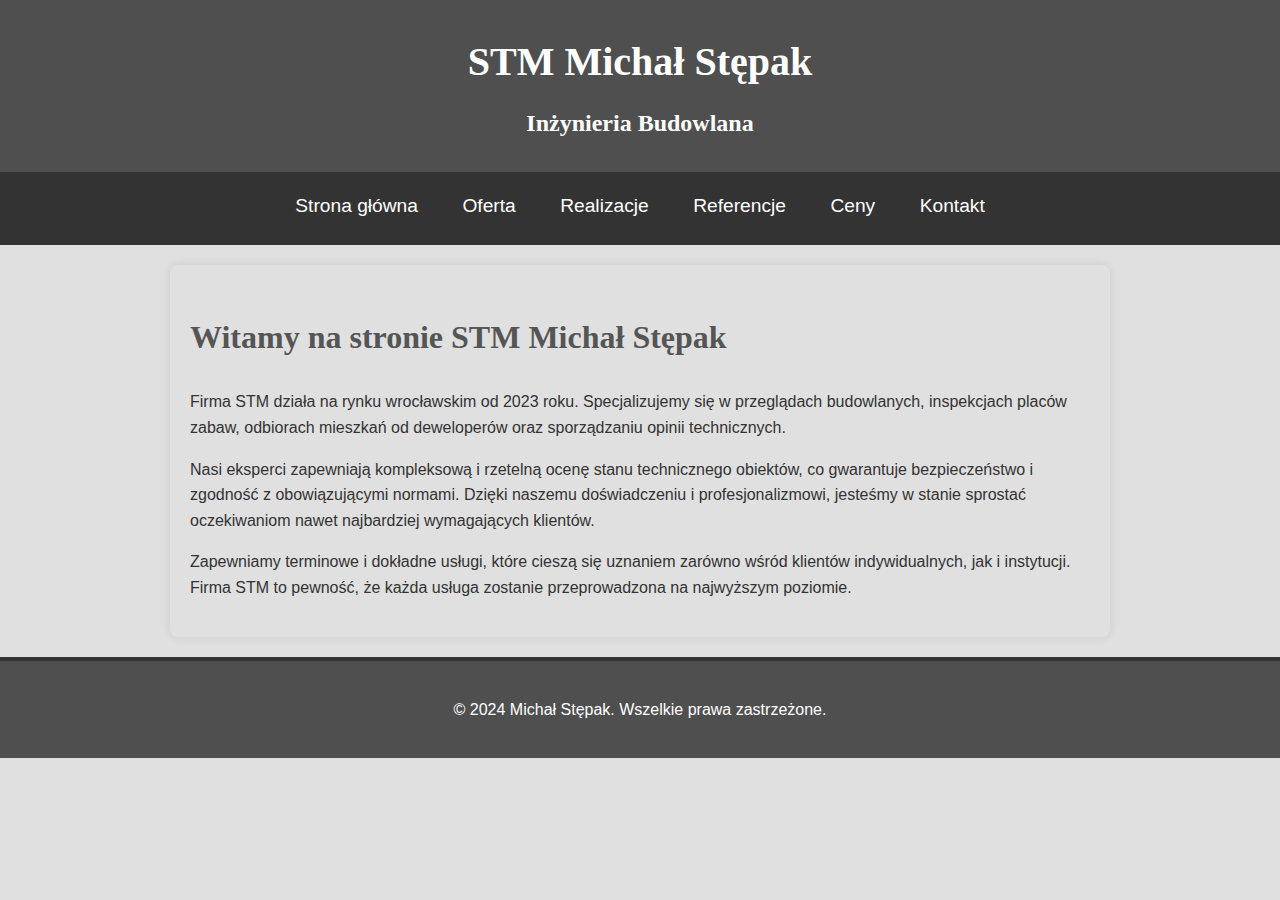
==== index.html @ 812771a5 "Add files via upload" ====
<!DOCTYPE html>
<html lang="pl">
<head>
    <meta charset="UTF-8">
    <meta http-equiv="X-UA-Compatible="IE=edge">
    <meta name="viewport" content="width=device-width, initial-scale=1.0">
    <title>Michał Stępak - Odbiory Budowlane</title>
    <link rel="stylesheet" href="style.css">
</head>
<body>
    <header>
        <h1>STM Michał Stępak</h1>
        <h2 class="sub-header">Inżynieria Budowlana</h2>
    </header>
    <nav>
        <ul>
            <li><a href="index.html">Strona główna</a></li>
            <li>
                <a href="oferta.html">Oferta</a>
                <ul class="dropdown">
                    <li>Przeglądy roczne i 5 letnie</li>
                    <li>Przeglądy okresowe (przeprowadzane 2 razy do roku)</li>
                    <li>Przeglądy placu zabaw (roczne i 5 letnie)</li>
                    <li>Przeglądy wraz z wpisem do CKOB</li>
                    <li>Odbiór mieszkań od deweloperów</li>
                    <li>Opinie techniczne</li>
                </ul>
            </li>
            <li><a href="realizacje.html">Realizacje</a></li>
            <li><a href="referencje.html">Referencje</a></li>
            <li><a href="ceny.html">Ceny</a></li>
            <li><a href="kontakt.html">Kontakt</a></li>
        </ul>
    </nav>
    <main>
        <section id="welcome">
            <h2>Witamy na stronie STM Michał Stępak</h2>
            <p>Firma STM działa na rynku wrocławskim od 2023 roku. Specjalizujemy się w przeglądach budowlanych, inspekcjach placów zabaw, odbiorach mieszkań od deweloperów oraz sporządzaniu opinii technicznych.</p>
            <p>Nasi eksperci zapewniają kompleksową i rzetelną ocenę stanu technicznego obiektów, co gwarantuje bezpieczeństwo i zgodność z obowiązującymi normami. Dzięki naszemu doświadczeniu i profesjonalizmowi, jesteśmy w stanie sprostać oczekiwaniom nawet najbardziej wymagających klientów.</p>
            <p>Zapewniamy terminowe i dokładne usługi, które cieszą się uznaniem zarówno wśród klientów indywidualnych, jak i instytucji. Firma STM to pewność, że każda usługa zostanie przeprowadzona na najwyższym poziomie.</p>
        </section>
    </main>
    <footer>
        <p>&copy; 2024 Michał Stępak. Wszelkie prawa zastrzeżone.</p>
    </footer>
</body>
</html>
---- style.css ----
body {
    font-family: 'Arial', sans-serif;
    margin: 0;
    padding: 0;
    color: #333;
    background-color: #e0e0e0;
    background-image: url('concrete-texture.jpg'); /* Tekstura betonu */
    background-size: cover;
    line-height: 1.6;
}

header {
    text-align: center;
    background-color: #4f4f4f;
    color: #fff;
    padding: 30px 0;
    border-bottom: 4px solid #333;
    background-image: url('concrete-texture.jpg');
    background-size: cover;
}

header h1 {
    font-size: 2.5em;
    margin: 0;
}

header .sub-header {
    font-size: 1.5em;
    margin: 10px 0 0;
    color: #fff;
}

nav ul {
    list-style: none;
    padding: 0;
    margin: 0;
    background-color: #333;
    text-align: center;
    position: relative;
}

nav ul li {
    display: inline-block;
    position: relative;
}

nav ul li a {
    text-decoration: none;
    color: white;
    padding: 15px 20px;
    display: inline-block;
    transition: background-color 0.3s ease;
    font-size: 1.2em; /* Zwiększenie rozmiaru czcionki */
}

nav ul li a:hover {
    background-color: #555;
}

nav ul .dropdown {
    display: none;
    position: absolute;
    left: 0;
    top: 100%;
    background-color: #333;
    text-align: left;
    border-top: 4px solid #4f4f4f;
    z-index: 1;
    padding: 0;
}

nav ul .dropdown li {
    display: block;
    padding: 10px 20px;
    white-space: nowrap;
    color: white; /* Zmiana koloru czcionki na białą */
}

nav ul .dropdown li:hover {
    background-color: #555;
}

nav ul li:hover .dropdown {
    display: block;
}

main {
    padding: 20px;
    max-width: 900px;
    margin: 20px auto;
    background: #fff;
    box-shadow: 0 0 10px rgba(0, 0, 0, 0.1);
    border-radius: 8px;
    background-color: #e0e0e0; /* Dodatkowy akcent betonowy */
}

footer {
    text-align: center;
    padding: 20px;
    background-color: #4f4f4f;
    color: #fff;
    border-top: 4px solid #333;
}

h1, h2, h3 {
    font-family: 'Georgia', serif;
}

h1 {
    margin-top: 0;
    font-size: 2.5em;
}

h2 {
    font-size: 2em;
    color: #555;
}

h3 {
    font-size: 1.5em;
    color: #666;
}

p, ul, ol {
    margin: 1em 0;
}

ul {
    padding-left: 1.5em;
}

ul li {
    margin-bottom: 0.5em;
}

form {
    display: flex;
    flex-direction: column;
    max-width: 600px;
    margin: 20px auto;
}

form label {
    margin-top: 10px;
    font-weight: bold;
}

form input, form textarea {
    margin-top: 5px;
    padding: 10px;
    border: 1px solid #ccc;
    border-radius: 5px;
    font-size: 1em;
}

form button {
    margin-top: 20px;
    padding: 10px;
    border: none;
    border-radius: 5px;
    background-color: #333;
    color: white;
    font-size: 1em;
    cursor: pointer;
    transition: background-color 0.3s ease;
}

form button:hover {
    background-color: #555;
}

.contact-info {
    text-align: center;
    margin-bottom: 20px;
}

.contact-info a {
    text-decoration: none;
    color: #333;
    font-size: 1.2em;
}

.contact-info a:hover {
    color: #555;
}

.phone-icon {
    vertical-align: middle;
    width: 24px;
    height: 24px;
    margin-right: 8px;
}
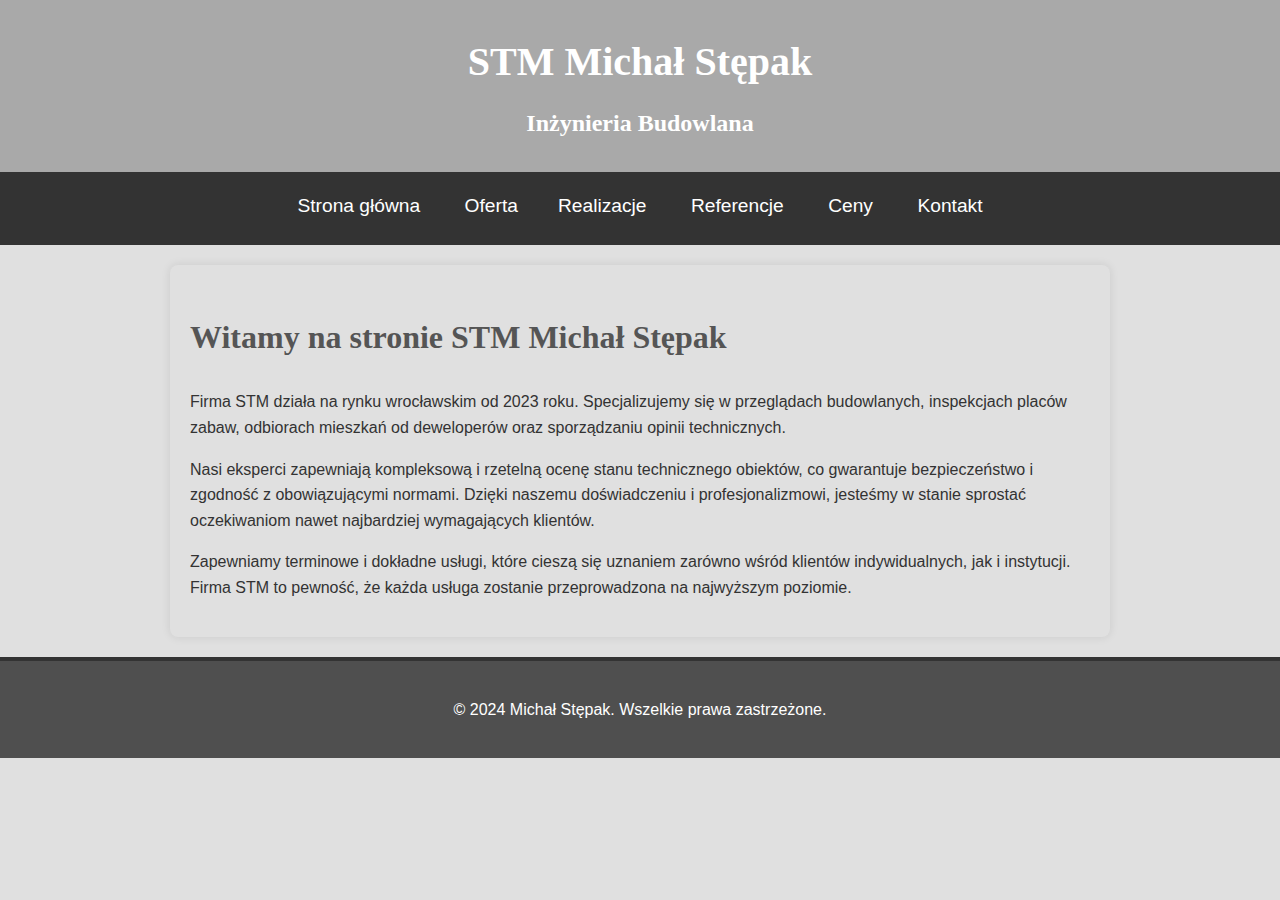
==== commit 8a352790: "Aktualizacja styli i dodanie referencji" ====
--- a/index.html
+++ b/index.html
@@ -1,47 +1,37 @@
-<!DOCTYPE html>
-<html lang="pl">
-<head>
-    <meta charset="UTF-8">
-    <meta http-equiv="X-UA-Compatible="IE=edge">
-    <meta name="viewport" content="width=device-width, initial-scale=1.0">
-    <title>Michał Stępak - Odbiory Budowlane</title>
-    <link rel="stylesheet" href="style.css">
-</head>
-<body>
-    <header>
-        <h1>STM Michał Stępak</h1>
-        <h2 class="sub-header">Inżynieria Budowlana</h2>
-    </header>
-    <nav>
-        <ul>
-            <li><a href="index.html">Strona główna</a></li>
-            <li>
-                <a href="oferta.html">Oferta</a>
-                <ul class="dropdown">
-                    <li>Przeglądy roczne i 5 letnie</li>
-                    <li>Przeglądy okresowe (przeprowadzane 2 razy do roku)</li>
-                    <li>Przeglądy placu zabaw (roczne i 5 letnie)</li>
-                    <li>Przeglądy wraz z wpisem do CKOB</li>
-                    <li>Odbiór mieszkań od deweloperów</li>
-                    <li>Opinie techniczne</li>
-                </ul>
-            </li>
-            <li><a href="realizacje.html">Realizacje</a></li>
-            <li><a href="referencje.html">Referencje</a></li>
-            <li><a href="ceny.html">Ceny</a></li>
-            <li><a href="kontakt.html">Kontakt</a></li>
-        </ul>
-    </nav>
-    <main>
-        <section id="welcome">
-            <h2>Witamy na stronie STM Michał Stępak</h2>
-            <p>Firma STM działa na rynku wrocławskim od 2023 roku. Specjalizujemy się w przeglądach budowlanych, inspekcjach placów zabaw, odbiorach mieszkań od deweloperów oraz sporządzaniu opinii technicznych.</p>
-            <p>Nasi eksperci zapewniają kompleksową i rzetelną ocenę stanu technicznego obiektów, co gwarantuje bezpieczeństwo i zgodność z obowiązującymi normami. Dzięki naszemu doświadczeniu i profesjonalizmowi, jesteśmy w stanie sprostać oczekiwaniom nawet najbardziej wymagających klientów.</p>
-            <p>Zapewniamy terminowe i dokładne usługi, które cieszą się uznaniem zarówno wśród klientów indywidualnych, jak i instytucji. Firma STM to pewność, że każda usługa zostanie przeprowadzona na najwyższym poziomie.</p>
-        </section>
-    </main>
-    <footer>
-        <p>&copy; 2024 Michał Stępak. Wszelkie prawa zastrzeżone.</p>
-    </footer>
-</body>
-</html>
+<!DOCTYPE html>
+<html lang="pl">
+<head>
+    <meta charset="UTF-8">
+    <meta http-equiv="X-UA-Compatible="IE=edge">
+    <meta name="viewport" content="width=device-width, initial-scale=1.0">
+    <title>Michał Stępak - Odbiory Budowlane</title>
+    <link rel="stylesheet" href="style.css">
+</head>
+<body>
+    <header>
+        <h1>STM Michał Stępak</h1>
+        <h2 class="sub-header">Inżynieria Budowlana</h2>
+    </header>
+    <nav>
+        <ul>
+            <li><a href="index.html">Strona główna</a></li>
+                <li><a href="oferta.html">Oferta</a><li>
+            <li><a href="realizacje.html">Realizacje</a></li>
+            <li><a href="referencje.html">Referencje</a></li>
+            <li><a href="ceny.html">Ceny</a></li>
+            <li><a href="kontakt.html">Kontakt</a></li>
+        </ul>
+    </nav>
+    <main>
+        <section id="welcome">
+            <h2>Witamy na stronie STM Michał Stępak</h2>
+            <p>Firma STM działa na rynku wrocławskim od 2023 roku. Specjalizujemy się w przeglądach budowlanych, inspekcjach placów zabaw, odbiorach mieszkań od deweloperów oraz sporządzaniu opinii technicznych.</p>
+            <p>Nasi eksperci zapewniają kompleksową i rzetelną ocenę stanu technicznego obiektów, co gwarantuje bezpieczeństwo i zgodność z obowiązującymi normami. Dzięki naszemu doświadczeniu i profesjonalizmowi, jesteśmy w stanie sprostać oczekiwaniom nawet najbardziej wymagających klientów.</p>
+            <p>Zapewniamy terminowe i dokładne usługi, które cieszą się uznaniem zarówno wśród klientów indywidualnych, jak i instytucji. Firma STM to pewność, że każda usługa zostanie przeprowadzona na najwyższym poziomie.</p>
+        </section>
+    </main>
+    <footer>
+        <p>&copy; 2024 Michał Stępak. Wszelkie prawa zastrzeżone.</p>
+    </footer>
+</body>
+</html>
--- a/style.css
+++ b/style.css
@@ -1,192 +1,221 @@
-body {
-    font-family: 'Arial', sans-serif;
-    margin: 0;
-    padding: 0;
-    color: #333;
-    background-color: #e0e0e0;
-    background-image: url('concrete-texture.jpg'); /* Tekstura betonu */
-    background-size: cover;
-    line-height: 1.6;
-}
-
-header {
-    text-align: center;
-    background-color: #4f4f4f;
-    color: #fff;
-    padding: 30px 0;
-    border-bottom: 4px solid #333;
-    background-image: url('concrete-texture.jpg');
-    background-size: cover;
-}
-
-header h1 {
-    font-size: 2.5em;
-    margin: 0;
-}
-
-header .sub-header {
-    font-size: 1.5em;
-    margin: 10px 0 0;
-    color: #fff;
-}
-
-nav ul {
-    list-style: none;
-    padding: 0;
-    margin: 0;
-    background-color: #333;
-    text-align: center;
-    position: relative;
-}
-
-nav ul li {
-    display: inline-block;
-    position: relative;
-}
-
-nav ul li a {
-    text-decoration: none;
-    color: white;
-    padding: 15px 20px;
-    display: inline-block;
-    transition: background-color 0.3s ease;
-    font-size: 1.2em; /* Zwiększenie rozmiaru czcionki */
-}
-
-nav ul li a:hover {
-    background-color: #555;
-}
-
-nav ul .dropdown {
-    display: none;
-    position: absolute;
-    left: 0;
-    top: 100%;
-    background-color: #333;
-    text-align: left;
-    border-top: 4px solid #4f4f4f;
-    z-index: 1;
-    padding: 0;
-}
-
-nav ul .dropdown li {
-    display: block;
-    padding: 10px 20px;
-    white-space: nowrap;
-    color: white; /* Zmiana koloru czcionki na białą */
-}
-
-nav ul .dropdown li:hover {
-    background-color: #555;
-}
-
-nav ul li:hover .dropdown {
-    display: block;
-}
-
-main {
-    padding: 20px;
-    max-width: 900px;
-    margin: 20px auto;
-    background: #fff;
-    box-shadow: 0 0 10px rgba(0, 0, 0, 0.1);
-    border-radius: 8px;
-    background-color: #e0e0e0; /* Dodatkowy akcent betonowy */
-}
-
-footer {
-    text-align: center;
-    padding: 20px;
-    background-color: #4f4f4f;
-    color: #fff;
-    border-top: 4px solid #333;
-}
-
-h1, h2, h3 {
-    font-family: 'Georgia', serif;
-}
-
-h1 {
-    margin-top: 0;
-    font-size: 2.5em;
-}
-
-h2 {
-    font-size: 2em;
-    color: #555;
-}
-
-h3 {
-    font-size: 1.5em;
-    color: #666;
-}
-
-p, ul, ol {
-    margin: 1em 0;
-}
-
-ul {
-    padding-left: 1.5em;
-}
-
-ul li {
-    margin-bottom: 0.5em;
-}
-
-form {
-    display: flex;
-    flex-direction: column;
-    max-width: 600px;
-    margin: 20px auto;
-}
-
-form label {
-    margin-top: 10px;
-    font-weight: bold;
-}
-
-form input, form textarea {
-    margin-top: 5px;
-    padding: 10px;
-    border: 1px solid #ccc;
-    border-radius: 5px;
-    font-size: 1em;
-}
-
-form button {
-    margin-top: 20px;
-    padding: 10px;
-    border: none;
-    border-radius: 5px;
-    background-color: #333;
-    color: white;
-    font-size: 1em;
-    cursor: pointer;
-    transition: background-color 0.3s ease;
-}
-
-form button:hover {
-    background-color: #555;
-}
-
-.contact-info {
-    text-align: center;
-    margin-bottom: 20px;
-}
-
-.contact-info a {
-    text-decoration: none;
-    color: #333;
-    font-size: 1.2em;
-}
-
-.contact-info a:hover {
-    color: #555;
-}
-
-.phone-icon {
-    vertical-align: middle;
-    width: 24px;
-    height: 24px;
-    margin-right: 8px;
-}
+body {
+    font-family: 'Arial', sans-serif;
+    margin: 0;
+    padding: 0;
+    color: #333;
+    background-color: #e0e0e0;
+    background-image: url('concrete-texture.jpg'); /* Tekstura betonu */
+    background-size: cover;
+    line-height: 1.6;
+}
+
+header {
+    text-align: center;
+    background-color: 		#A9A9A9;
+    color: #fff;
+    padding: 30px 0;
+    border-bottom: 4px solid #333;
+    background-image: url('concrete-texture.jpg');
+    background-size: cover;
+}
+
+header h1 {
+    font-size: 2.5em;
+    margin: 0;
+}
+
+header .sub-header {
+    font-size: 1.5em;
+    margin: 10px 0 0;
+    color: #fff;
+}
+
+nav ul {
+    list-style: none;
+    padding: 0;
+    margin: 0;
+    background-color: #333;
+    text-align: center;
+    position: relative;
+}
+
+nav ul li {
+    display: inline-block;
+    position: relative;
+}
+
+nav ul li a {
+    text-decoration: none;
+    color: white;
+    padding: 15px 20px;
+    display: inline-block;
+    transition: background-color 0.3s ease;
+    font-size: 1.2em; /* Zwiększenie rozmiaru czcionki */
+}
+
+nav ul li a:hover {
+    background-color: #555;
+}
+
+nav ul .dropdown {
+    display: none;
+    position: absolute;
+    left: 0;
+    top: 100%;
+    background-color: #333;
+    text-align: left;
+    border-top: 4px solid #4f4f4f;
+    z-index: 1;
+    padding: 0;
+}
+
+nav ul .dropdown li {
+    display: block;
+    padding: 10px 20px;
+    white-space: nowrap;
+    color: white; /* Zmiana koloru czcionki na białą */
+}
+
+nav ul .dropdown li:hover {
+    background-color: #555;
+}
+
+nav ul li:hover .dropdown {
+    display: block;
+}
+
+main {
+    padding: 20px;
+    max-width: 900px;
+    margin: 20px auto;
+    background: #fff;
+    box-shadow: 0 0 10px rgba(0, 0, 0, 0.1);
+    border-radius: 8px;
+    background-color: #e0e0e0; /* Dodatkowy akcent betonowy */
+}
+
+footer {
+    text-align: center;
+    padding: 20px;
+    background-color: #4f4f4f;
+    color: #fff;
+    border-top: 4px solid #333;
+}
+
+h1, h2, h3 {
+    font-family: 'Georgia', serif;
+}
+
+h1 {
+    margin-top: 0;
+    font-size: 2.5em;
+}
+
+h2 {
+    font-size: 2em;
+    color: #555;
+}
+
+h3 {
+    font-size: 1.5em;
+    color: #666;
+}
+
+p, ul, ol {
+    margin: 1em 0;
+}
+
+ul {
+    padding-left: 1.5em;
+}
+
+ul li {
+    margin-bottom: 0.5em;
+}
+
+form {
+    display: flex;
+    flex-direction: column;
+    max-width: 600px;
+    margin: 20px auto;
+}
+
+form label {
+    margin-top: 10px;
+    font-weight: bold;
+}
+
+form input, form textarea {
+    margin-top: 5px;
+    padding: 10px;
+    border: 1px solid #ccc;
+    border-radius: 5px;
+    font-size: 1em;
+}
+
+form button {
+    margin-top: 20px;
+    padding: 10px;
+    border: none;
+    border-radius: 5px;
+    background-color: #333;
+    color: white;
+    font-size: 1em;
+    cursor: pointer;
+    transition: background-color 0.3s ease;
+}
+
+form button:hover {
+    background-color: #555;
+}
+
+.contact-info {
+    text-align: center;
+    margin-bottom: 20px;
+}
+
+.contact-info a {
+    text-decoration: none;
+    color: #333;
+    font-size: 1.2em;
+}
+
+.contact-info a:hover {
+    color: #555;
+}
+
+.phone-icon {
+    vertical-align: middle;
+    width: 24px;
+    height: 24px;
+    margin-right: 8px;
+}
+
+#references {
+    display: flex;
+    flex-direction: column; /* Ustawia układ w kolumnie dla sekcji */
+    align-items: center; /* Wyśrodkowuje wszystkie elementy w poziomie */
+    gap: 20px; /* Dodaje przestrzeń między nagłówkiem a zdjęciami */
+    padding: 20px;
+}
+
+.reference-item-container {
+    display: flex; /* Ustawia zdjęcia obok siebie */
+    flex-wrap: wrap; /* Pozwala na zawijanie zdjęć w nowy wiersz, jeśli jest to potrzebne */
+    justify-content: center; /* Wyśrodkowuje zdjęcia w poziomie */
+    gap: 20px; /* Dodaje przestrzeń między zdjęciami */
+}
+
+.reference-item {
+    flex: 1 1 calc(50% - 20px); /* Ustawia szerokość każdego elementu na 50% z uwzględnieniem marginesów */
+    box-sizing: border-box; /* Uwzględnia padding i border w szerokości i wysokości */
+    text-align: center;
+}
+
+.reference-item img {
+    width: 100%; /* Ustawia szerokość obrazu na 100% szerokości rodzica */
+    height: auto; /* Automatycznie dostosowuje wysokość, aby zachować proporcje */
+    max-width: 400px; /* Ogranicza maksymalną szerokość do 400px */
+    display: block;
+    margin: 0 auto; /* Wyśrodkowuje obraz w poziomie w ramach rodzica */
+}
